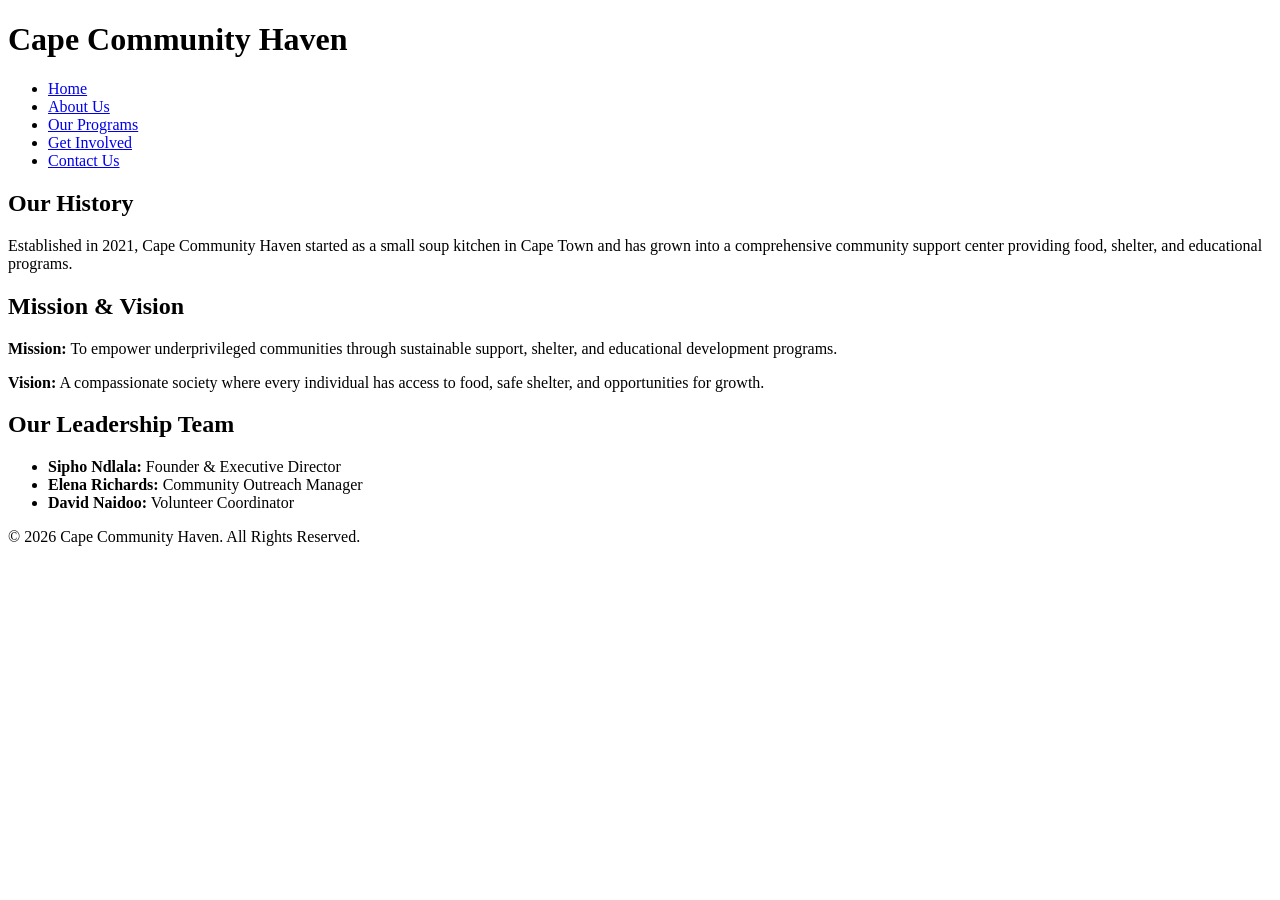
==== about.html @ 838dc480 "Initial commit of 5-page website" ====
<!DOCTYPE html>
<html lang="en">

<head>
    <meta charset="UTF-8">
    <meta name="viewport" content="width=device-width, initial-scale=1.0">
    <title>Cape Community Haven - About Us</title>
</head>

<body>

    <!-- Main Navigation Header -->
    <header>
        <h1>Cape Community Haven</h1>
        <nav>
            <ul>
                <li><a href="index.html">Home</a></li>
                <li><a href="about.html">About Us</a></li>
                <li><a href="services.html">Our Programs</a></li>
                <li><a href="enquiry.html">Get Involved</a></li>
                <li><a href="contact.html">Contact Us</a></li>
            </ul>
        </nav>
    </header>

    <main>
        <!-- History Section -->
        <section>
            <h2>Our History</h2>
            <p>Established in 2021, Cape Community Haven started as a small soup kitchen in Cape Town and has grown into
                a comprehensive community support center providing food, shelter, and educational programs.</p>
        </section>

        <!-- Mission and Vision -->
        <section>
            <h2>Mission & Vision</h2>
            <p><strong>Mission:</strong> To empower underprivileged communities through sustainable support, shelter,
                and educational development programs.</p>
            <p><strong>Vision:</strong> A compassionate society where every individual has access to food, safe shelter,
                and opportunities for growth.</p>
        </section>

        <!-- Leadership Team -->
        <section>
            <h2>Our Leadership Team</h2>
            <ul>
                <li><strong>Sipho Ndlala:</strong> Founder & Executive Director</li>
                <li><strong>Elena Richards:</strong> Community Outreach Manager</li>
                <li><strong>David Naidoo:</strong> Volunteer Coordinator</li>
            </ul>
        </section>
    </main>

    <!-- Footer -->
    <footer>
        <p>&copy; 2026 Cape Community Haven. All Rights Reserved.</p>
    </footer>

</body>

</html>
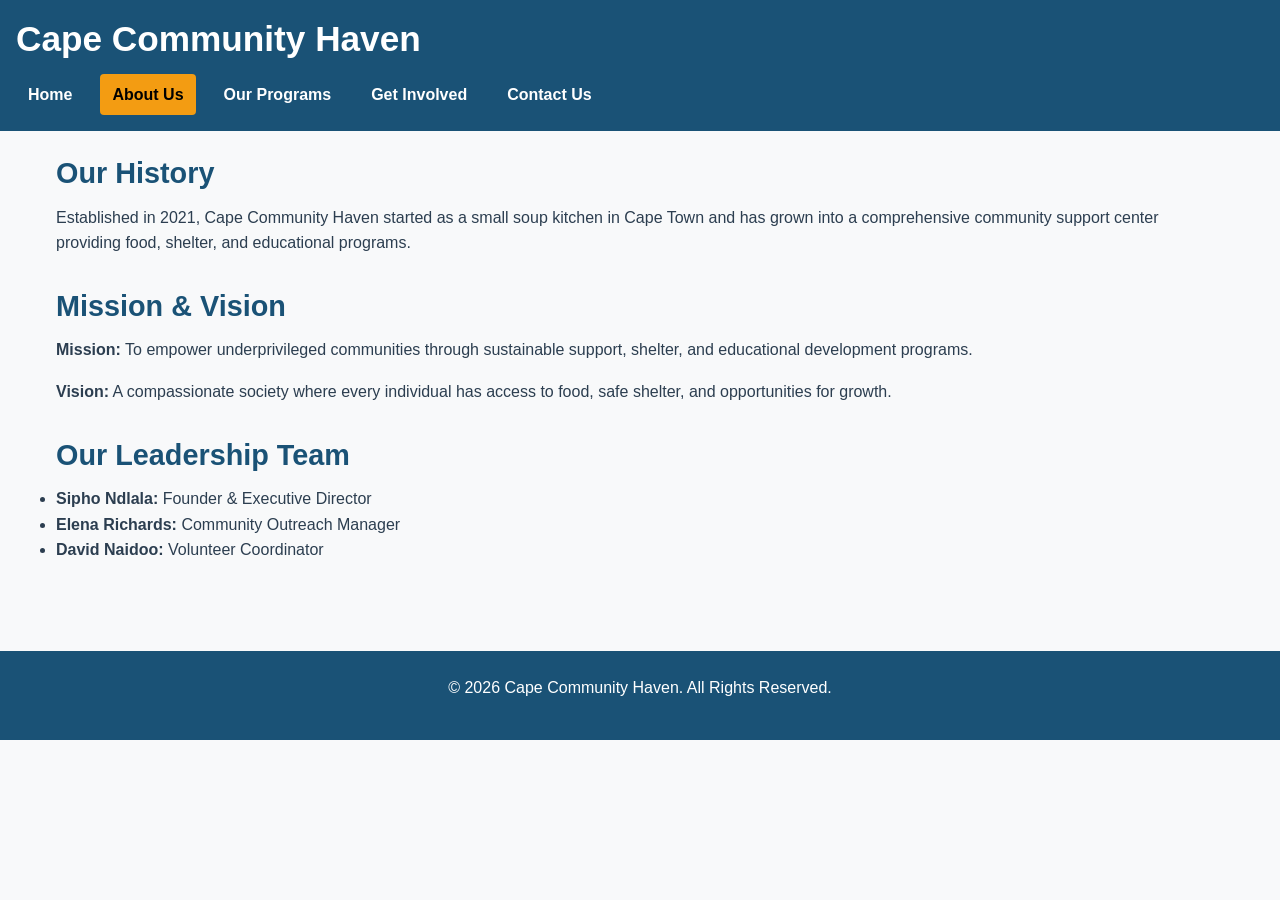
==== commit 41851bb7: "Completed Part 2: added external stylesheet and updated active navigation links" ====
--- a/about.html
+++ b/about.html
@@ -5,17 +5,17 @@
     <meta charset="UTF-8">
     <meta name="viewport" content="width=device-width, initial-scale=1.0">
     <title>Cape Community Haven - About Us</title>
+    <link rel="stylesheet" href="css/style.css">
 </head>
 
 <body>
 
-    <!-- Main Navigation Header -->
     <header>
         <h1>Cape Community Haven</h1>
         <nav>
             <ul>
                 <li><a href="index.html">Home</a></li>
-                <li><a href="about.html">About Us</a></li>
+                <li><a href="about.html" class="active">About Us</a></li>
                 <li><a href="services.html">Our Programs</a></li>
                 <li><a href="enquiry.html">Get Involved</a></li>
                 <li><a href="contact.html">Contact Us</a></li>
@@ -24,14 +24,12 @@
     </header>
 
     <main>
-        <!-- History Section -->
         <section>
             <h2>Our History</h2>
             <p>Established in 2021, Cape Community Haven started as a small soup kitchen in Cape Town and has grown into
                 a comprehensive community support center providing food, shelter, and educational programs.</p>
         </section>
 
-        <!-- Mission and Vision -->
         <section>
             <h2>Mission & Vision</h2>
             <p><strong>Mission:</strong> To empower underprivileged communities through sustainable support, shelter,
@@ -40,7 +38,6 @@
                 and opportunities for growth.</p>
         </section>
 
-        <!-- Leadership Team -->
         <section>
             <h2>Our Leadership Team</h2>
             <ul>
@@ -51,7 +48,6 @@
         </section>
     </main>
 
-    <!-- Footer -->
     <footer>
         <p>&copy; 2026 Cape Community Haven. All Rights Reserved.</p>
     </footer>
--- a/css/style.css
+++ b/css/style.css
@@ -0,0 +1,232 @@
+*,
+*::before,
+*::after {
+    box-sizing: border-box;
+    margin: 0;
+    padding: 0;
+}
+
+:root {
+    --primary-color: #1a5276;
+    --secondary-color: #27ae60;
+    --accent-color: #f39c12;
+    --text-dark: #2c3e50;
+    --bg-light: #f8f9fa;
+    --bg-white: #ffffff;
+    --border-color: #dcdde1;
+    --font-main: 'Segoe UI', Arial, sans-serif;
+}
+
+html {
+    font-size: 100%;
+    scroll-behavior: smooth;
+}
+
+body {
+    font-family: var(--font-main);
+    font-size: 1rem;
+    line-height: 1.6;
+    color: var(--text-dark);
+    background-color: var(--bg-light);
+}
+
+img {
+    max-width: 100%;
+    height: auto;
+    display: block;
+}
+
+.skip-link {
+    position: absolute;
+    top: -40px;
+    left: 0;
+    background: var(--accent-color);
+    color: #000;
+    padding: 8px;
+    z-index: 100;
+    text-decoration: none;
+    font-weight: bold;
+}
+
+.skip-link:focus {
+    top: 0;
+}
+
+h1,
+h2,
+h3,
+h4 {
+    color: var(--primary-color);
+    margin-bottom: 0.75rem;
+    line-height: 1.3;
+}
+
+h1 {
+    font-size: 2.2rem;
+}
+
+h2 {
+    font-size: 1.8rem;
+}
+
+h3 {
+    font-size: 1.4rem;
+}
+
+p {
+    margin-bottom: 1rem;
+}
+
+header {
+    background-color: var(--primary-color);
+    color: var(--bg-white);
+    padding: 1rem;
+}
+
+header h1 {
+    color: var(--bg-white);
+}
+
+.tagline {
+    font-style: italic;
+    color: #d6eaf8;
+    margin-bottom: 1rem;
+}
+
+nav ul {
+    list-style: none;
+    display: flex;
+    flex-direction: column;
+    gap: 0.5rem;
+}
+
+nav a {
+    color: var(--bg-white);
+    text-decoration: none;
+    padding: 0.5rem 0.75rem;
+    border-radius: 4px;
+    display: block;
+    font-weight: 600;
+}
+
+nav a:hover,
+nav a:focus {
+    background-color: var(--secondary-color);
+    outline: 2px solid var(--accent-color);
+}
+
+nav a.active {
+    background-color: var(--accent-color);
+    color: #000;
+}
+
+main {
+    padding: 1.5rem 1rem;
+    max-width: 1200px;
+    margin: 0 auto;
+}
+
+section {
+    margin-bottom: 2rem;
+}
+
+.card-grid {
+    display: grid;
+    grid-template-columns: 1fr;
+    gap: 1.5rem;
+    margin-top: 1rem;
+}
+
+.card {
+    background: var(--bg-white);
+    padding: 1.5rem;
+    border: 1px solid var(--border-color);
+    border-radius: 6px;
+    box-shadow: 0 2px 4px rgba(0, 0, 0, 0.05);
+}
+
+form {
+    background: var(--bg-white);
+    padding: 1.5rem;
+    border-radius: 6px;
+    border: 1px solid var(--border-color);
+    max-width: 600px;
+}
+
+label {
+    font-weight: bold;
+    display: block;
+    margin-bottom: 0.25rem;
+}
+
+input[type="text"],
+input[type="email"],
+select,
+textarea {
+    width: 100%;
+    padding: 0.6rem;
+    margin-bottom: 1rem;
+    border: 1px solid var(--border-color);
+    border-radius: 4px;
+    font-family: inherit;
+    font-size: 1rem;
+}
+
+input:focus,
+select:focus,
+textarea:focus {
+    outline: 2px solid var(--primary-color);
+}
+
+button[type="submit"] {
+    background-color: var(--secondary-color);
+    color: var(--bg-white);
+    padding: 0.75rem 1.5rem;
+    border: none;
+    border-radius: 4px;
+    font-size: 1rem;
+    font-weight: bold;
+    cursor: pointer;
+}
+
+button[type="submit"]:hover,
+button[type="submit"]:focus {
+    background-color: #219653;
+}
+
+footer {
+    background-color: var(--primary-color);
+    color: var(--bg-white);
+    text-align: center;
+    padding: 1.5rem 1rem;
+    margin-top: 2rem;
+}
+
+@media (min-width: 768px) {
+    nav ul {
+        flex-direction: row;
+        gap: 1rem;
+    }
+
+    .card-grid {
+        grid-template-columns: repeat(2, 1fr);
+    }
+}
+
+@media (min-width: 1024px) {
+    header .header-container {
+        display: flex;
+        justify-content: space-between;
+        align-items: center;
+        max-width: 1200px;
+        margin: 0 auto;
+    }
+
+    .tagline {
+        margin-bottom: 0;
+    }
+
+    .card-grid {
+        grid-template-columns: repeat(3, 1fr);
+    }
+}
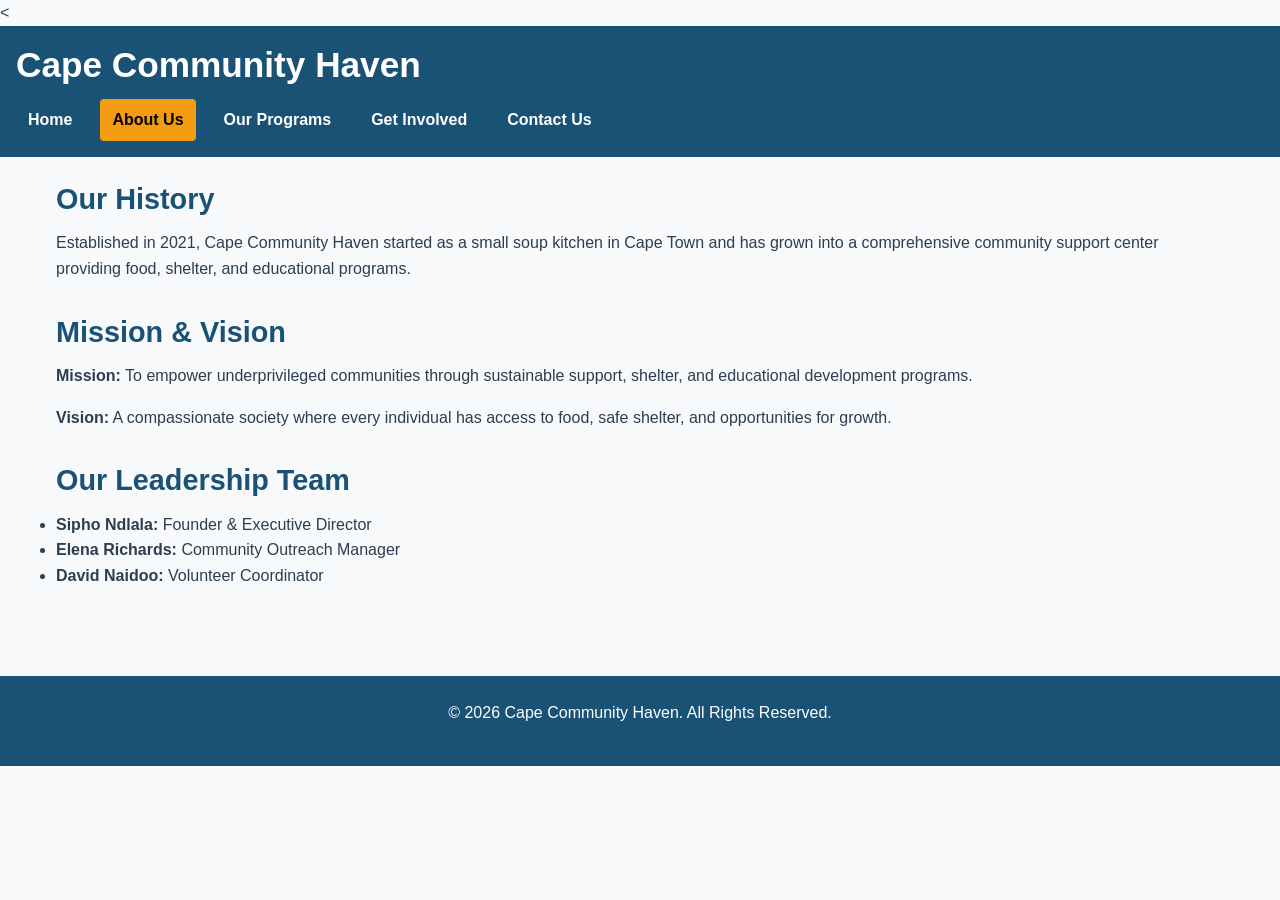
==== commit d4253976: "Complete Part 3 POE: SEO metadata, JS interactivity, and README" ====
--- a/about.html
+++ b/about.html
@@ -1,9 +1,14 @@
-<!DOCTYPE html>
+<<!DOCTYPE html>
 <html lang="en">
 
 <head>
     <meta charset="UTF-8">
     <meta name="viewport" content="width=device-width, initial-scale=1.0">
+    
+    <meta name="description" content="Learn about Cape Community Haven's history, mission, vision, and dedicated leadership team serving the Western Cape.">
+    <meta name="keywords" content="about us, non-profit history, mission, leadership team, Cape Town charity">
+    <meta name="author" content="Cape Community Haven">
+
     <title>Cape Community Haven - About Us</title>
     <link rel="stylesheet" href="css/style.css">
 </head>
@@ -52,6 +57,8 @@
         <p>&copy; 2026 Cape Community Haven. All Rights Reserved.</p>
     </footer>
 
+    <script src="js/main.js"></script>
+
 </body>
 
 </html>
--- a/css/style.css
+++ b/css/style.css
@@ -229,4 +229,58 @@
     .card-grid {
         grid-template-columns: repeat(3, 1fr);
     }
+}
+
+
+.search-container {
+    margin-bottom: 1.5rem;
+}
+
+.search-input {
+    width: 100%;
+    max-width: 400px;
+    padding: 0.75rem;
+    border: 2px solid var(--primary-color);
+    border-radius: 4px;
+    font-size: 1rem;
+}
+
+.accordion-item {
+    border: 1px solid var(--border-color);
+    border-radius: 4px;
+    margin-bottom: 0.75rem;
+    overflow: hidden;
+}
+
+.accordion-header {
+    background-color: var(--primary-color);
+    color: var(--bg-white);
+    padding: 1rem;
+    cursor: pointer;
+    font-weight: bold;
+    user-select: none;
+}
+
+.accordion-body {
+    display: none;
+    padding: 1rem;
+    background-color: var(--bg-white);
+}
+
+.response-success {
+    background-color: #d4edda;
+    color: #155724;
+    border: 1px solid #c3e6cb;
+    padding: 1rem;
+    border-radius: 4px;
+    margin-top: 1rem;
+}
+
+.response-error {
+    background-color: #f8d7da;
+    color: #721c24;
+    border: 1px solid #f5c6cb;
+    padding: 1rem;
+    border-radius: 4px;
+    margin-top: 1rem;
 }
